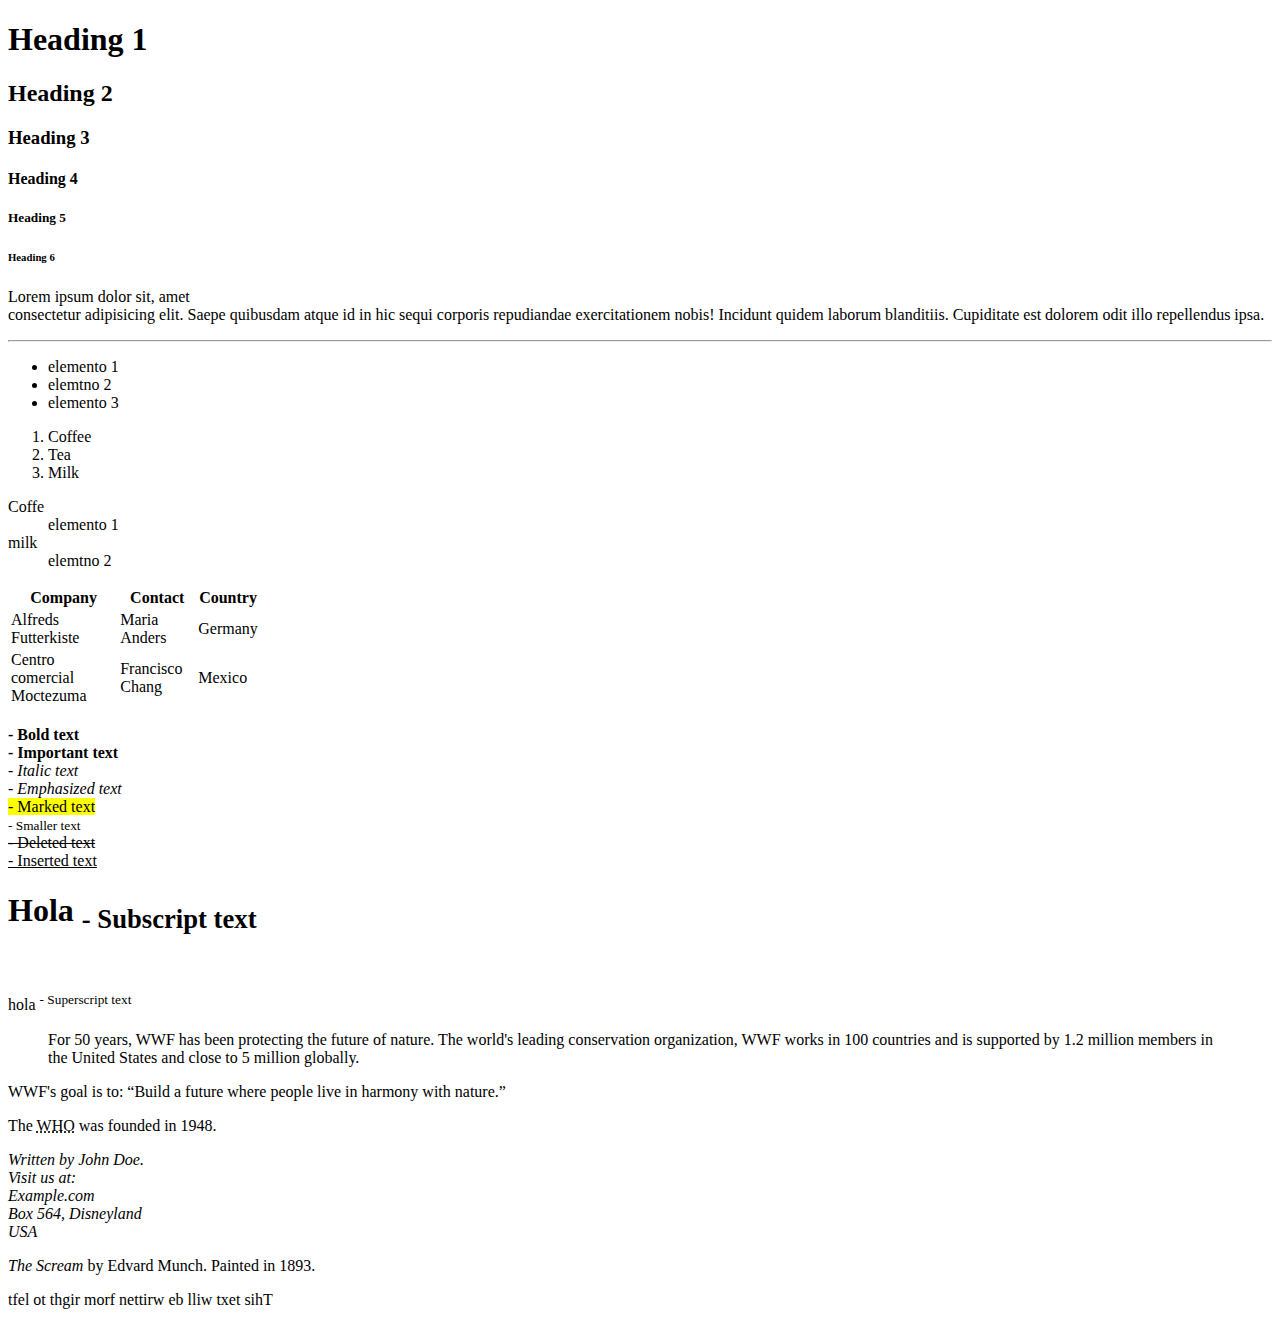
==== index.html @ ee71d3de "primer-ejemplo" ====
<!DOCTYPE html>
<html lang="en">
<head>
    <meta charset="UTF-8">
    <meta http-equiv="X-UA-Compatible" content="IE=edge">
    <meta name="viewport" content="width=device-width, initial-scale=1.0">
    <title>Bienvenido</title>
</head>
<body>
    <!--PRCATICA 1-->
    <h1>Heading 1</h1>
    <h2>Heading 2</h2>
    <h3>Heading 3</h3>
    <h4>Heading 4</h4>
    <h5>Heading 5</h5>
    <h6>Heading 6</h6>

    <p>Lorem ipsum dolor sit, amet <br>  consectetur adipisicing elit. Saepe quibusdam atque id in hic sequi corporis repudiandae exercitationem nobis! Incidunt quidem laborum blanditiis. Cupiditate est dolorem odit illo repellendus ipsa.</p>
    <hr>

    <ul>
        <li>elemento 1</li>
        <li>elemtno 2</li>
        <li>elemento 3</li>
    </ul>
    <!-- comentario 2 -->
    <ol>
        <li>Coffee</li>
        <li>Tea</li>
        <li>Milk</li>
    </ol> 

    <dl>
        <dt>Coffe</dt>
            <dd>elemento 1</dd>
        <dt>milk</dt>
            <dd>
                elemtno 2
            </dd>
    </dl>

    <!--TABLAS-->
    <table style="width:20%">
        <tr>
          <th>Company</th>
          <th>Contact</th>
          <th>Country</th>
        </tr>
        <tr>
          <td>Alfreds Futterkiste</td>
          <td>Maria Anders</td>
          <td>Germany</td>
        </tr>
        <tr>
          <td>Centro comercial Moctezuma</td>
          <td>Francisco Chang</td>
          <td>Mexico</td>
        </tr>
      </table>

      <br>
      <!--Formato de texto-->
    <b> - Bold text </b><br>
    <strong> - Important text </strong><br>
    <i> - Italic text </i><br>
    <em> - Emphasized text </em><br>
    <mark> - Marked text </mark><br>
    <small> - Smaller text </small><br>
    <del> - Deleted text </del><br>
    <ins> - Inserted text </ins><br>
    <h1>Hola <sub> - Subscript text </sub> </h1> <br><br>
    hola <sup> - Superscript text </sup><br>


    <blockquote cite="http://www.worldwildlife.org/who/index.html">
        For 50 years, WWF has been protecting the future of nature.
        The world's leading conservation organization,
        WWF works in 100 countries and is supported by
        1.2 million members in the United States and
        close to 5 million globally.
    </blockquote>

    <p>WWF's goal is to: <q>Build a future where people live in harmony with nature.</q></p>

    <p>The <abbr title="World Health Organization">WHO</abbr> was founded in 1948.</p>

    <address>
        Written by John Doe.<br>
        Visit us at:<br>
        Example.com<br>
        Box 564, Disneyland<br>
        USA
    </address>

    <p><cite>The Scream</cite> by Edvard Munch. Painted in 1893.</p>

    <bdo dir="rtl">This text will be written from right to left</bdo>

</body>
</html>
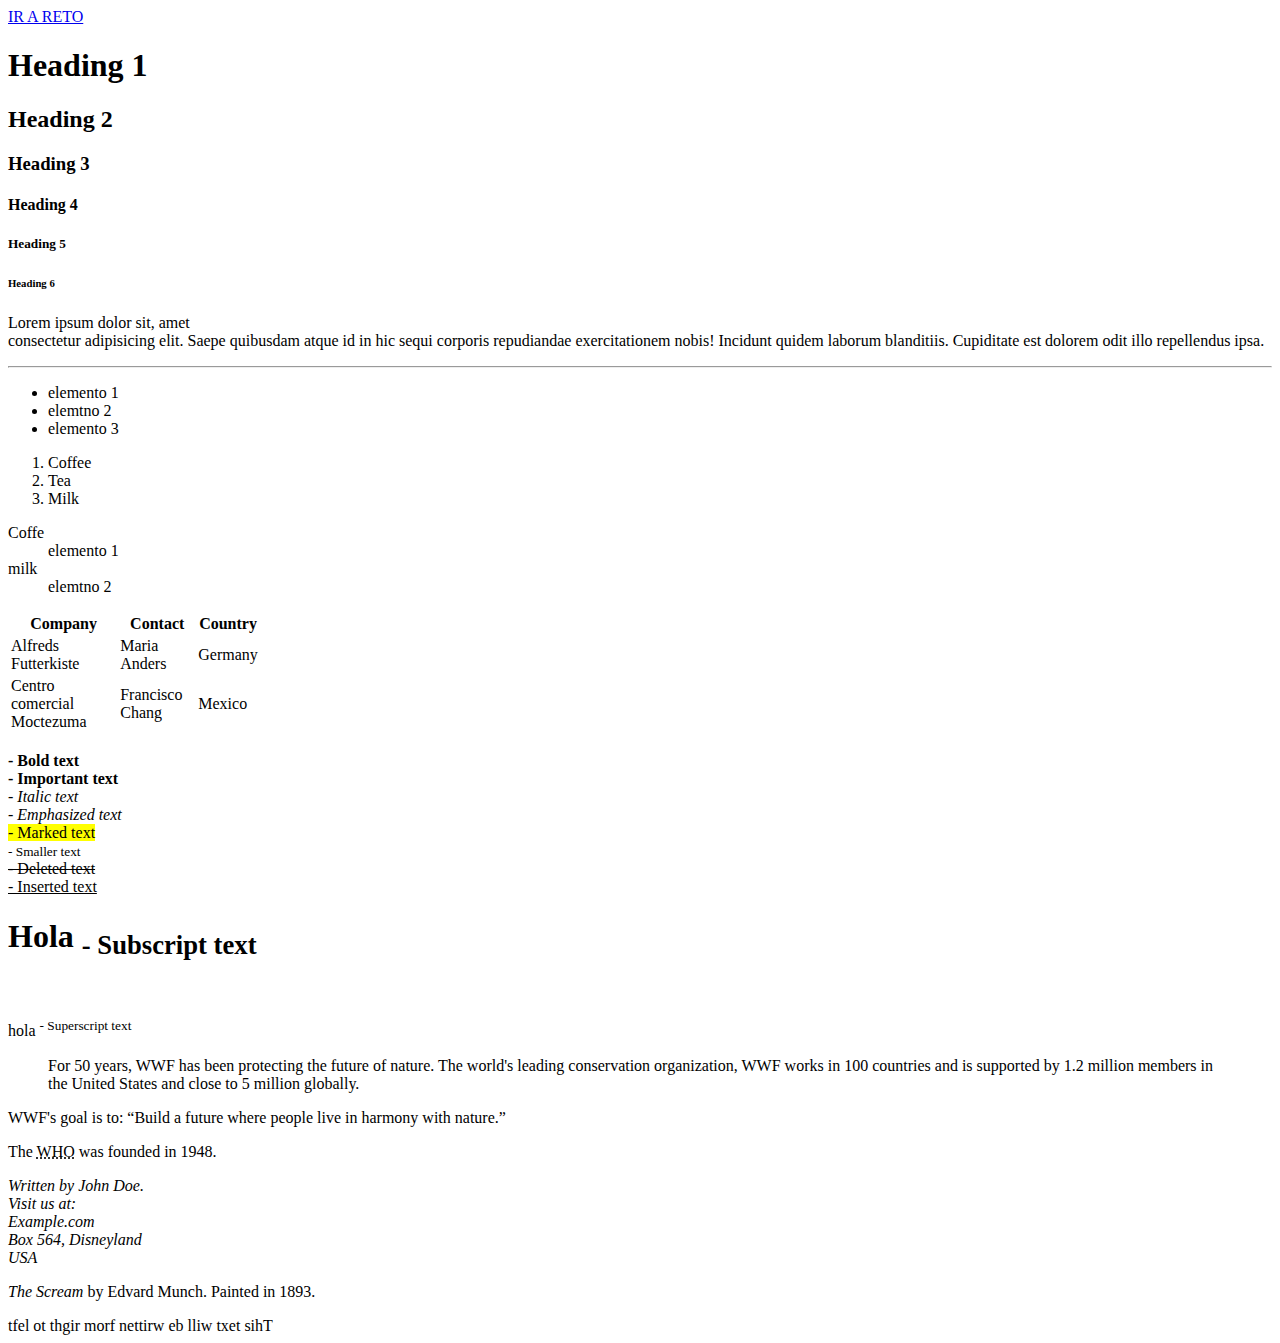
==== commit a1b5a7dd: "enlace a reto" ====
--- a/index.html
+++ b/index.html
@@ -7,6 +7,8 @@
     <title>Bienvenido</title>
 </head>
 <body>
+
+    <a href="reto.html">IR A RETO</a>
     <!--PRCATICA 1-->
     <h1>Heading 1</h1>
     <h2>Heading 2</h2>
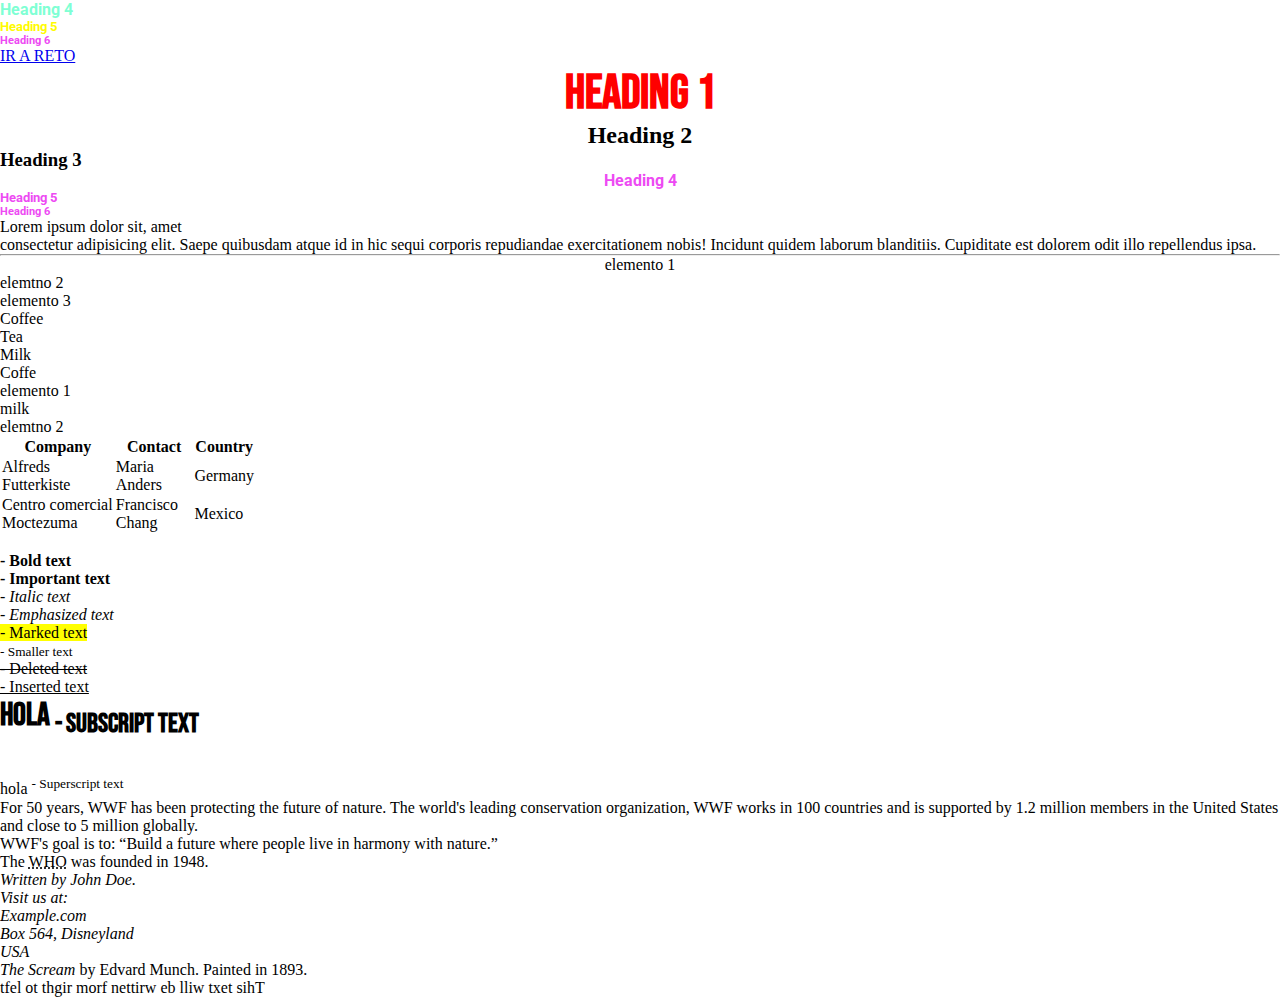
==== commit 55680101: "trabajo con imagenes" ====
--- a/index.html
+++ b/index.html
@@ -5,15 +5,27 @@
     <meta http-equiv="X-UA-Compatible" content="IE=edge">
     <meta name="viewport" content="width=device-width, initial-scale=1.0">
     <title>Bienvenido</title>
+    
+    <link rel="preconnect" href="https://fonts.googleapis.com">
+    <link rel="preconnect" href="https://fonts.gstatic.com" crossorigin>
+    <link href="https://fonts.googleapis.com/css2?family=Bebas+Neue&family=Roboto:wght@300&display=swap" rel="stylesheet">
+
+    <link rel="stylesheet" href="css/misestilos.css">
 </head>
 <body>
 
+    <div>
+        <h4>Heading 4</h4>
+        <h5>Heading 5</h5>
+        <h6>Heading 6</h6>
+    </div>
+
     <a href="reto.html">IR A RETO</a>
     <!--PRCATICA 1-->
-    <h1>Heading 1</h1>
-    <h2>Heading 2</h2>
+    <h1 style="color: #ff0000; text-align: center; font-size: 3rem;">Heading 1</h1>
+    <h2 class="alineacion">Heading 2</h2>
     <h3>Heading 3</h3>
-    <h4>Heading 4</h4>
+    <h4 class="alineacion">Heading 4</h4>
     <h5>Heading 5</h5>
     <h6>Heading 6</h6>
 
@@ -21,7 +33,7 @@
     <hr>
 
     <ul>
-        <li>elemento 1</li>
+        <li class="alineacion">elemento 1</li>
         <li>elemtno 2</li>
         <li>elemento 3</li>
     </ul>
--- a/css/misestilos.css
+++ b/css/misestilos.css
@@ -0,0 +1,32 @@
+* {
+  padding: 0;
+  margin: 0;
+}
+
+.presentacion {
+  max-width: 50vw;
+  display: inline-block;
+  padding: 5%;
+  border: 1px solid red;
+  margin: 5%;
+}
+
+h1 {
+  font-family: "Bebas Neue", cursive;
+}
+
+h4, h5, h6 {
+  color: #ed4af3;
+  font-family: "Roboto", sans-serif;
+}
+
+div h5 {
+  color: #fffb00;
+}
+div h4 {
+  color: aquamarine;
+}
+
+.alineacion {
+  text-align: center;
+}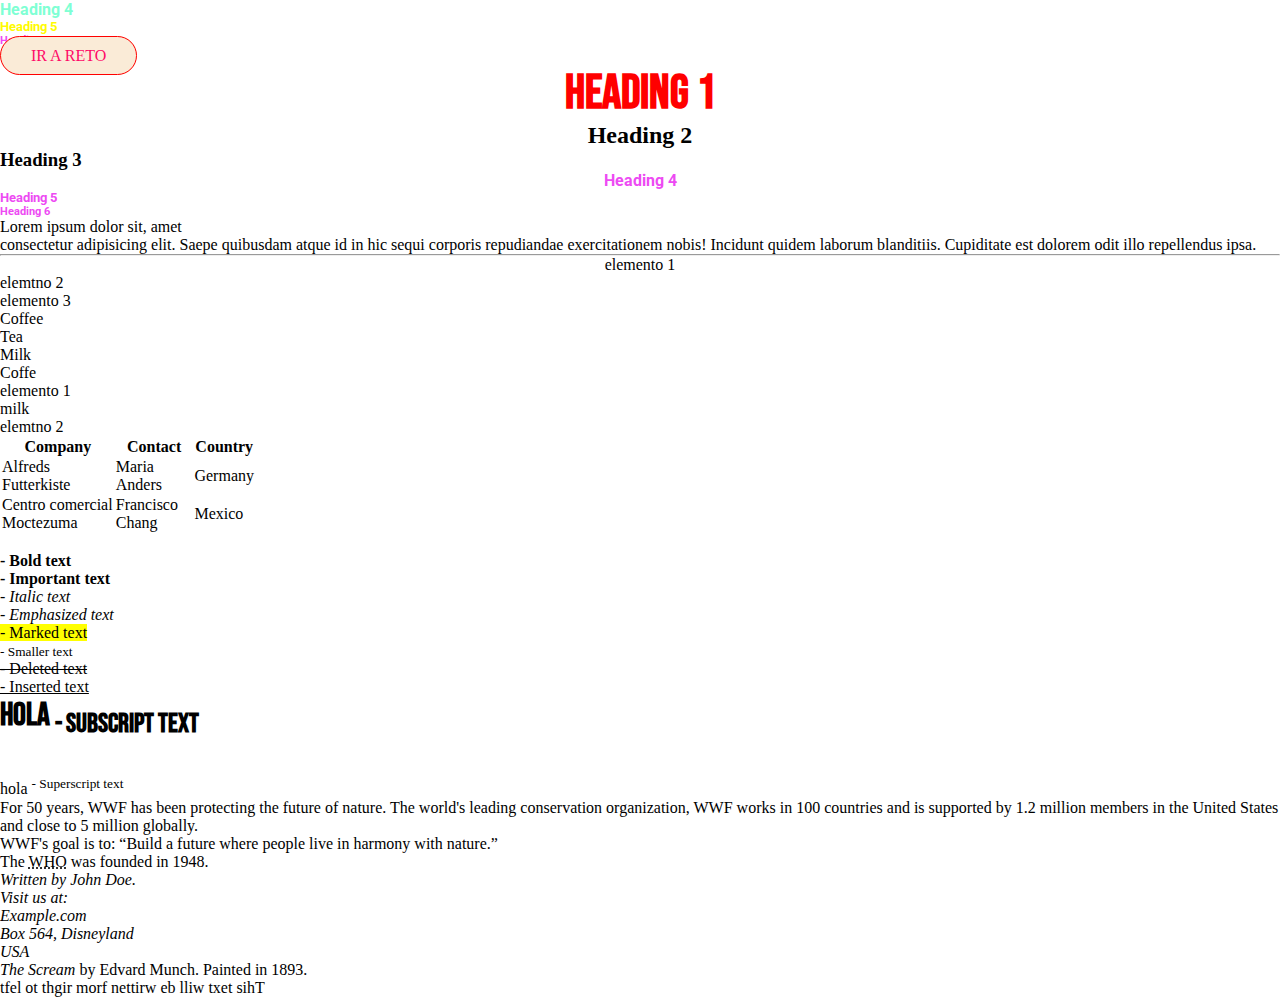
==== commit 6d136395: "practica9marzo" ====
--- a/index.html
+++ b/index.html
@@ -20,7 +20,7 @@
         <h6>Heading 6</h6>
     </div>
 
-    <a href="reto.html">IR A RETO</a>
+    <a href="reto.html" class="btn">IR A RETO</a>
     <!--PRCATICA 1-->
     <h1 style="color: #ff0000; text-align: center; font-size: 3rem;">Heading 1</h1>
     <h2 class="alineacion">Heading 2</h2>
--- a/css/misestilos.css
+++ b/css/misestilos.css
@@ -1,6 +1,14 @@
 * {
   padding: 0;
   margin: 0;
+}
+
+@font-face {
+  font-family: "Fredoka";
+  src: url("../fonts/Fredoka-VariableFont.ttf") format("truetype");
+}
+#titulo {
+  font-family: "Fredoka";
 }
 
 .presentacion {
@@ -29,4 +37,74 @@
 
 .alineacion {
   text-align: center;
-}+}
+
+.video {
+  position: relative;
+  height: 100vh;
+}
+
+.contenido {
+  font-family: sculpin, sans-serif;
+  font-weight: 700;
+  font-style: normal;
+  height: 100%;
+  padding: 30px;
+  background-color: rgba(0, 255, 255, 0.199);
+  width: 50%;
+  position: absolute;
+  right: 20px;
+  top: 0;
+}
+
+.btn {
+  text-decoration: none;
+  color: #ff0967;
+  background-color: antiquewhite;
+  padding: 10px 30px;
+  border-radius: 20px;
+  border: 1px solid red;
+}
+.btn:hover {
+  background-color: #ff0967;
+  color: antiquewhite;
+  border: 0px solid red;
+}
+
+/*
+Sculpin Bold
+
+font-family: sculpin, sans-serif;
+
+font-weight: 700;
+
+font-style: normal;
+
+
+Sculpin Bold Italic
+
+font-family: sculpin, sans-serif;
+
+font-weight: 700;
+
+font-style: italic;
+
+
+Sculpin Regular
+
+font-family: sculpin, sans-serif;
+
+font-weight: 400;
+
+font-style: normal;
+
+
+Sculpin Regular Italic
+
+font-family: sculpin, sans-serif;
+
+font-weight: 400;
+
+font-style: italic;
+
+*/